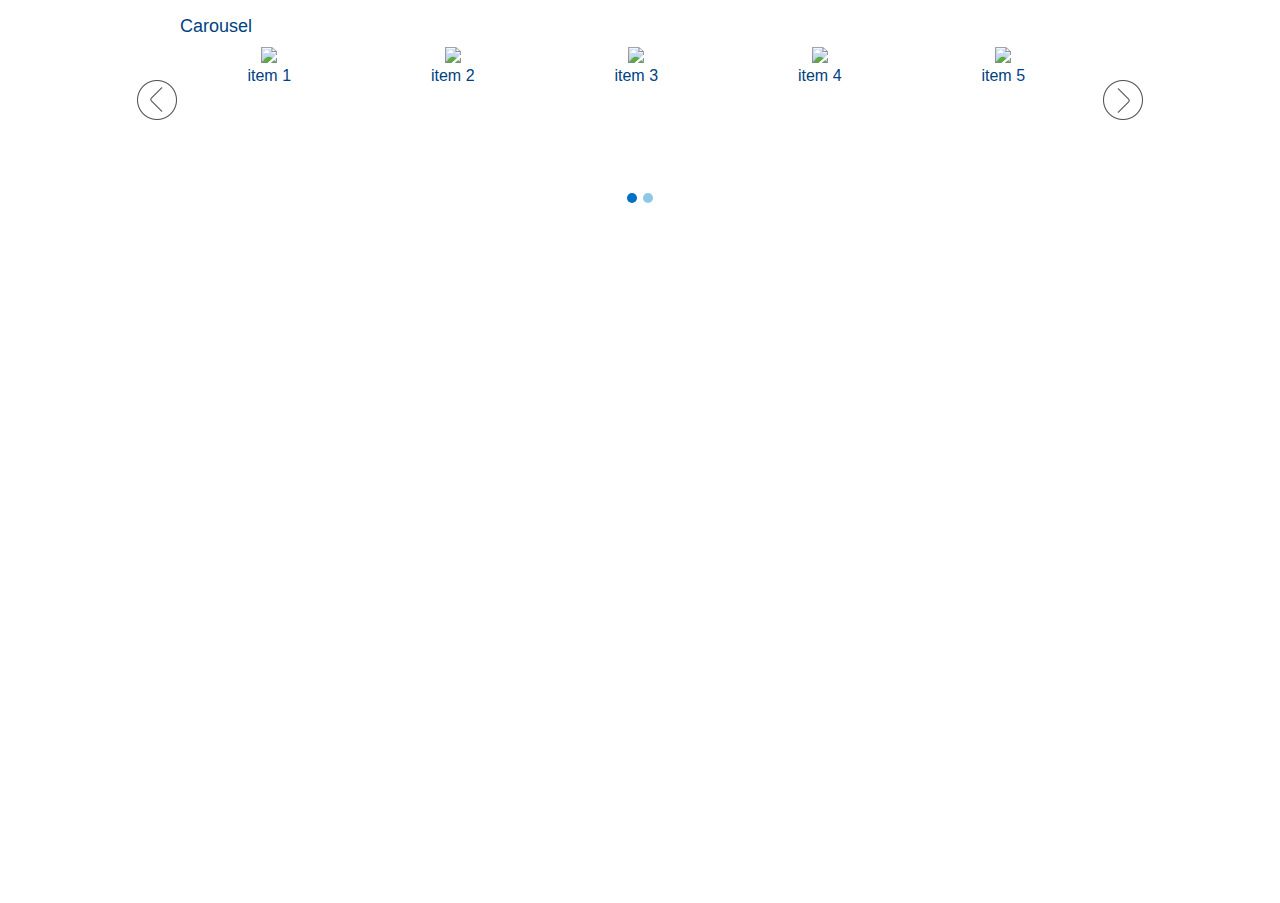
==== carousel/carousel.html @ a804970e "Initial commit" ====
<!doctype>
<html>
    <head>
        <link rel="stylesheet" type="text/css" href="carousel.css">
    </head>
    <body>

        <div class="example-carousel">
            <h2>Carousel</h2>
            <div class="carousel-wrapper">
                <ul class="carousel">
                    <li class="carousel-item">
                        <a>
                            <img src="http://placehold.it/150x100">
                            <p>item 1</p>
                        </a>
                    </li>
                    <li class="carousel-item">
                        <a>
                            <img src="http://placehold.it/150x100/FFF">
                            <p>item 2</p>
                        </a>
                    </li>
                    <li class="carousel-item">
                        <a>
                            <img src="http://placehold.it/150x100">
                            <p>item 3</p>
                        </a>
                    </li>
                    <li class="carousel-item">
                        <a>
                            <img src="http://placehold.it/150x100/F1F1F1">
                            <p>item 4</p>
                        </a>
                    </li>
                    <li class="carousel-item">
                        <a>
                            <img src="http://placehold.it/150x100/F1F1F1">
                            <p>item 5</p>
                        </a>
                    </li>
                    <li class="carousel-item">
                        <a>
                            <img src="http://placehold.it/150x100/F1F1F1">
                            <p>item 6</p>
                        </a>
                    </li>
                    <li class="carousel-item">
                        <a>
                            <img src="http://placehold.it/150x100/F1F1F1">
                            <p>item 7</p>
                        </a>
                    </li>
                </ul>
            </div>
            <div class="carousel-controls">
                <a href="#" class="prev">previous</a>
                <a href="#" class="next">next</a>
            </div>
        </div>
        <script src="../libs/jquery-1.11.0.min.js"></script>
        <script src="carousel.js"></script>
    </body>
</html>
---- carousel/carousel.css ----
/* Example css */
* { margin: 0; padding: 0; }

.example-carousel {
    background: #fff;
    overflow: hidden;
    margin: -5px auto 2px;
    padding: 1em 3em 0.3em;
    position: relative;
    max-width: 57.5em;
}

.example-carousel h2 {
    font-weight: normal;
    font-family: arial, sans-serif;
    margin: 5px 0 10px 0;
    position: relative;
    z-index: 2;
    font-size: 18px;
    color: #004280;
}

.example-carousel p {
    font-weight: normal;
    font-family: arial, sans-serif;
}

.example-carousel .carousel-wrapper {
    overflow: hidden;
    position: relative;
    min-height: 130px;
}

.example-carousel .carousel-wrapper:before, 
.example-carousel .carousel-wrapper:after {
  content: "";
  width: 10px;
  height: 100%;
  position: absolute;
  top: 0;
  z-index: 1;
  box-shadow: 5px 0 7px #fff;
}

.example-carousel .carousel-wrapper:before {
  left: -10px;
}

.example-carousel .carousel-wrapper:after {
  right: -10px;
  box-shadow: -5px 0 7px #fff;
}

.example-carousel .carousel {
    position: absolute;
    left: 0;
    min-height: 130px;
    list-style: none;
}

.example-carousel .carousel p {
    color: #004280;
    display: block;
    text-align: center;
}

.example-carousel .carousel-item {
    float: left;
    cursor: pointer;
    width: 183.5px;
    text-align: center;
    min-height: 130px;
}

.example-carousel .carousel-controls a {
    background: no-repeat 0 0;
    width: 40px;
    height: 40px;
    text-indent: -9999px;
    display: block;
    position: absolute;
    top: 85px;
}

.example-carousel .carousel-controls .prev {
    background-image: url("pagination-prev-inactive.png");
    left: 5px;
}

.example-carousel .carousel-controls .prev:focus, 
.example-carousel .carousel-controls .prev:hover {
    background-image: url("pagination-prev-active.png");
}

.example-carousel .carousel-controls .next {
    background-image: url("pagination-next-inactive.png");
    right: 5px;
}

.example-carousel .carousel-controls .next:focus, 
.example-carousel .carousel-controls .next:hover {
    background-image: url("pagination-next-active.png");
}

.example-carousel .carousel-pagination {
  text-align: center;
  padding: 1em 0;
}

.example-carousel .carousel-pagination a {
  display: inline-block;
  margin-left: 3px;
  margin-right: 3px;
  cursor: pointer;
}

.example-carousel .carousel-pagination .quick-link {
  background: #8dc8e8;
  width: 10px;
  height: 10px;
  border-radius: 50%;
}

.example-carousel .carousel-pagination .quick-link.active {
  background: #0071c5;
  cursor: default;
}

.example-carousel .carousel-pagination .quick-link:hover {
  background: #004280;
}
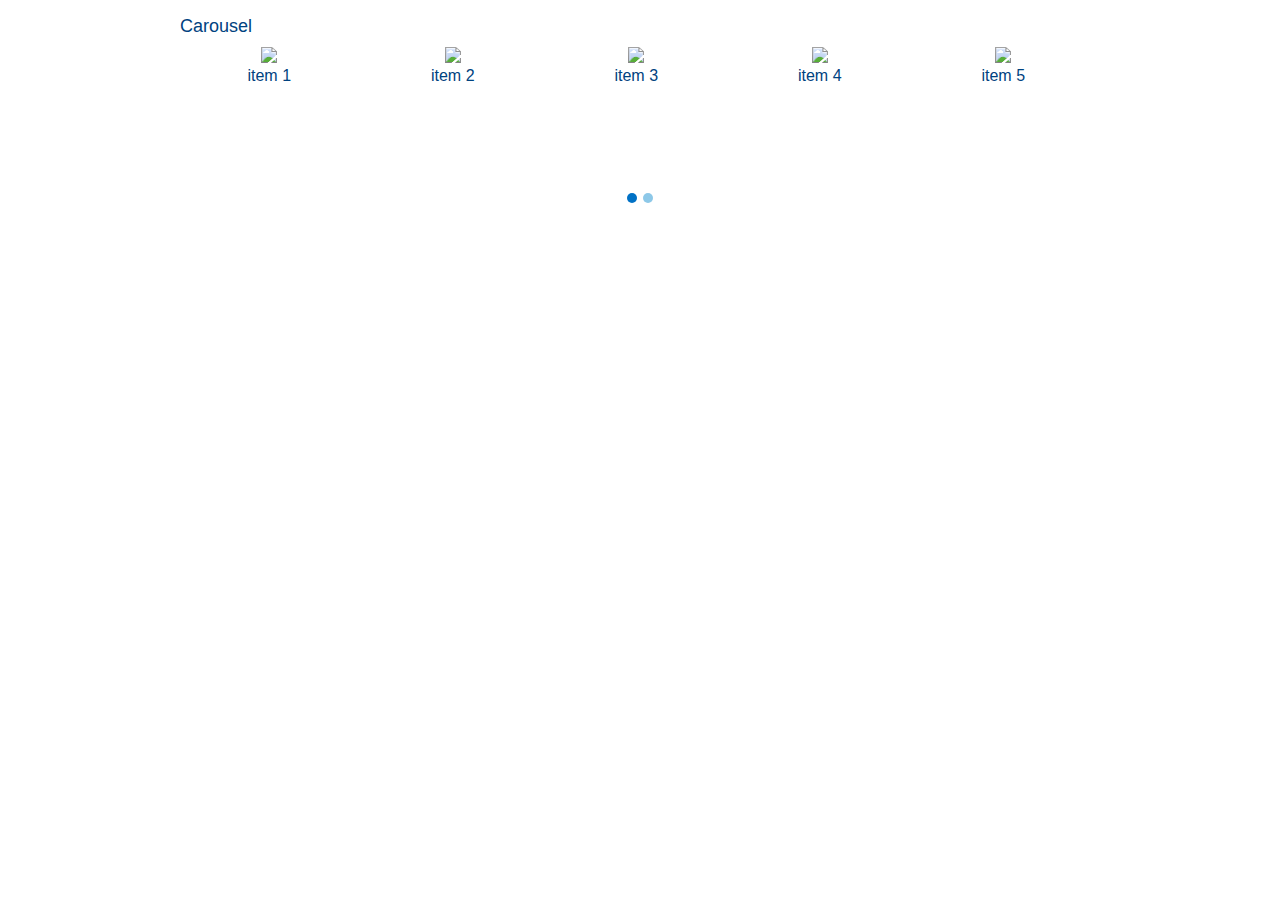
==== commit 6c6cbdbe: "Added nojs class" ====
--- a/carousel/carousel.html
+++ b/carousel/carousel.html
@@ -1,9 +1,10 @@
 <!doctype>
-<html>
+<html class="head">
     <head>
         <link rel="stylesheet" type="text/css" href="carousel.css">
     </head>
-    <body>
+    <body class="nojs">
+        <script>document.body.className = document.body.className.replace('nojs','js');</script>
 
         <div class="example-carousel">
             <h2>Carousel</h2>
@@ -53,10 +54,6 @@
                     </li>
                 </ul>
             </div>
-            <div class="carousel-controls">
-                <a href="#" class="prev">previous</a>
-                <a href="#" class="next">next</a>
-            </div>
         </div>
         <script src="../libs/jquery-1.11.0.min.js"></script>
         <script src="carousel.js"></script>
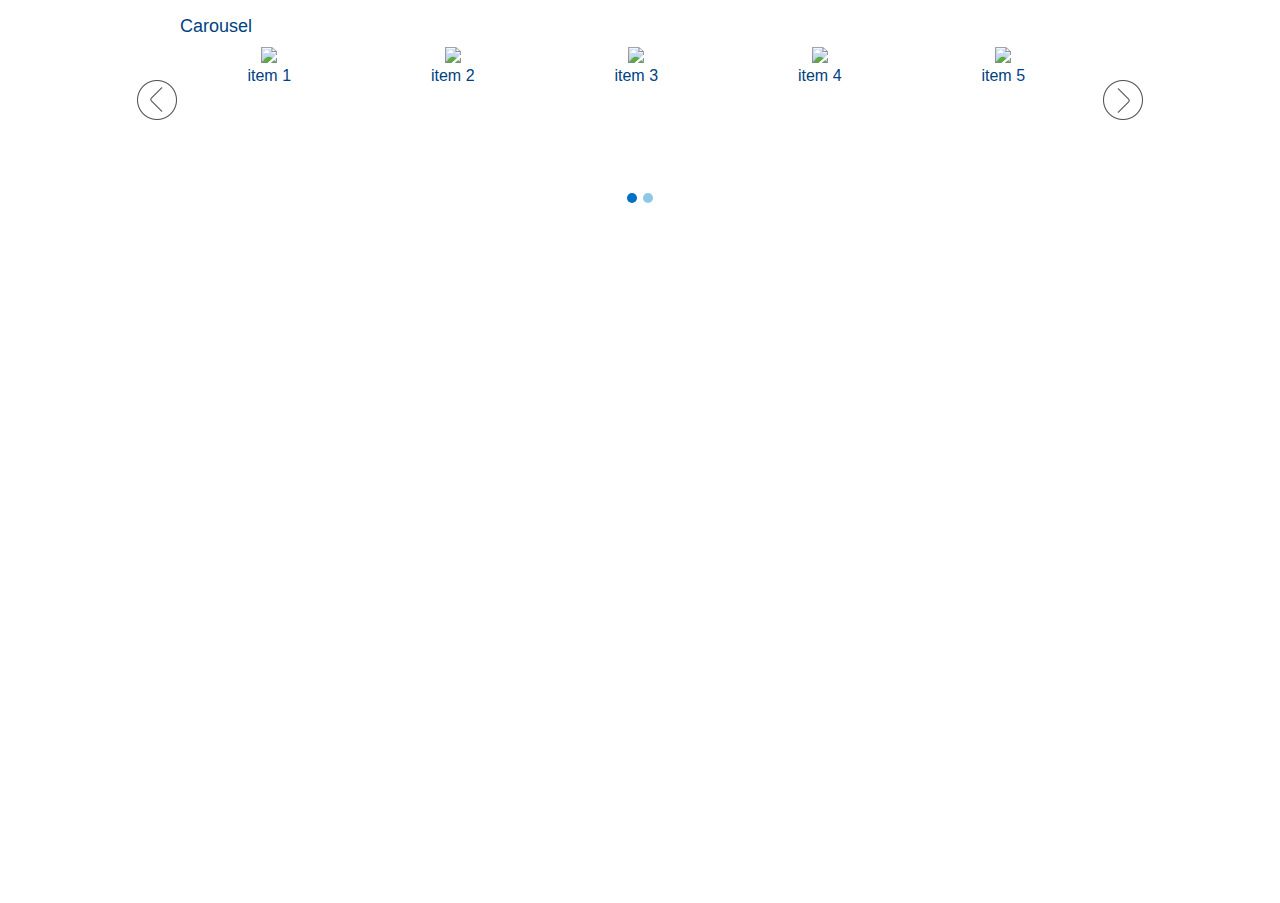
==== commit 075cf67a: "JS class added" ====
--- a/carousel/carousel.html
+++ b/carousel/carousel.html
@@ -1,5 +1,5 @@
 <!doctype>
-<html class="head">
+<html>
     <head>
         <link rel="stylesheet" type="text/css" href="carousel.css">
     </head>
--- a/carousel/carousel.css
+++ b/carousel/carousel.css
@@ -31,8 +31,8 @@
     min-height: 130px;
 }
 
-.example-carousel .carousel-wrapper:before, 
-.example-carousel .carousel-wrapper:after {
+.js .example-carousel .carousel-wrapper:before, 
+.js .example-carousel .carousel-wrapper:after {
   content: "";
   width: 10px;
   height: 100%;
@@ -52,10 +52,12 @@
 }
 
 .example-carousel .carousel {
-    position: absolute;
-    left: 0;
     min-height: 130px;
     list-style: none;
+}
+.js .example-carousel .carousel {
+    position: absolute;
+    left: 0;  
 }
 
 .example-carousel .carousel p {
